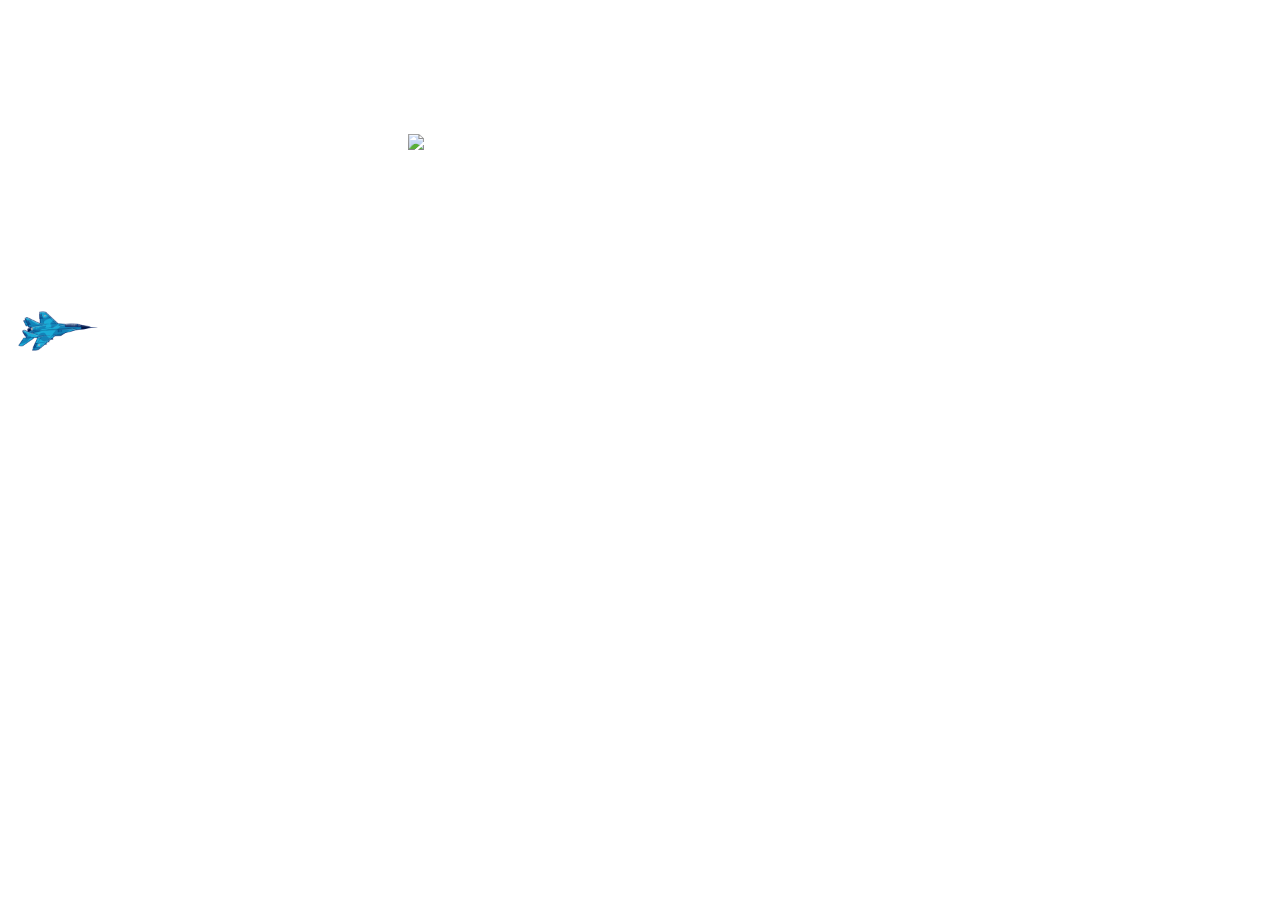
==== game.html @ 5e58bf60 "Add files via upload" ====
<!DOCTYPE html>
<html lang="en">
<head>
    <meta charset="UTF-8">
    <meta name="viewport" content="width=device-width, initial-scale=1.0">
    <title>Document</title>
    <link rel="stylesheet" href="css/game.css">
</head>
<body>
    <div style="background-image: url(https://cdn.pixabay.com/animation/2023/03/11/15/47/15-47-31-763_512.gif)" style="height: 400px;">
        <div class="player"><img src="https://cdn.pixabay.com/animation/2024/12/11/15/54/15-54-52-60_512.gif" width="100px" style="margin-left: 400px;"></div>
        <div class="player"><img src="asset/pesawat.png" width="100px"></div>
    </div>
</body>
</html>
---- css/game.css ----
.player {
    position: relative;
    padding-top: 10%;
}
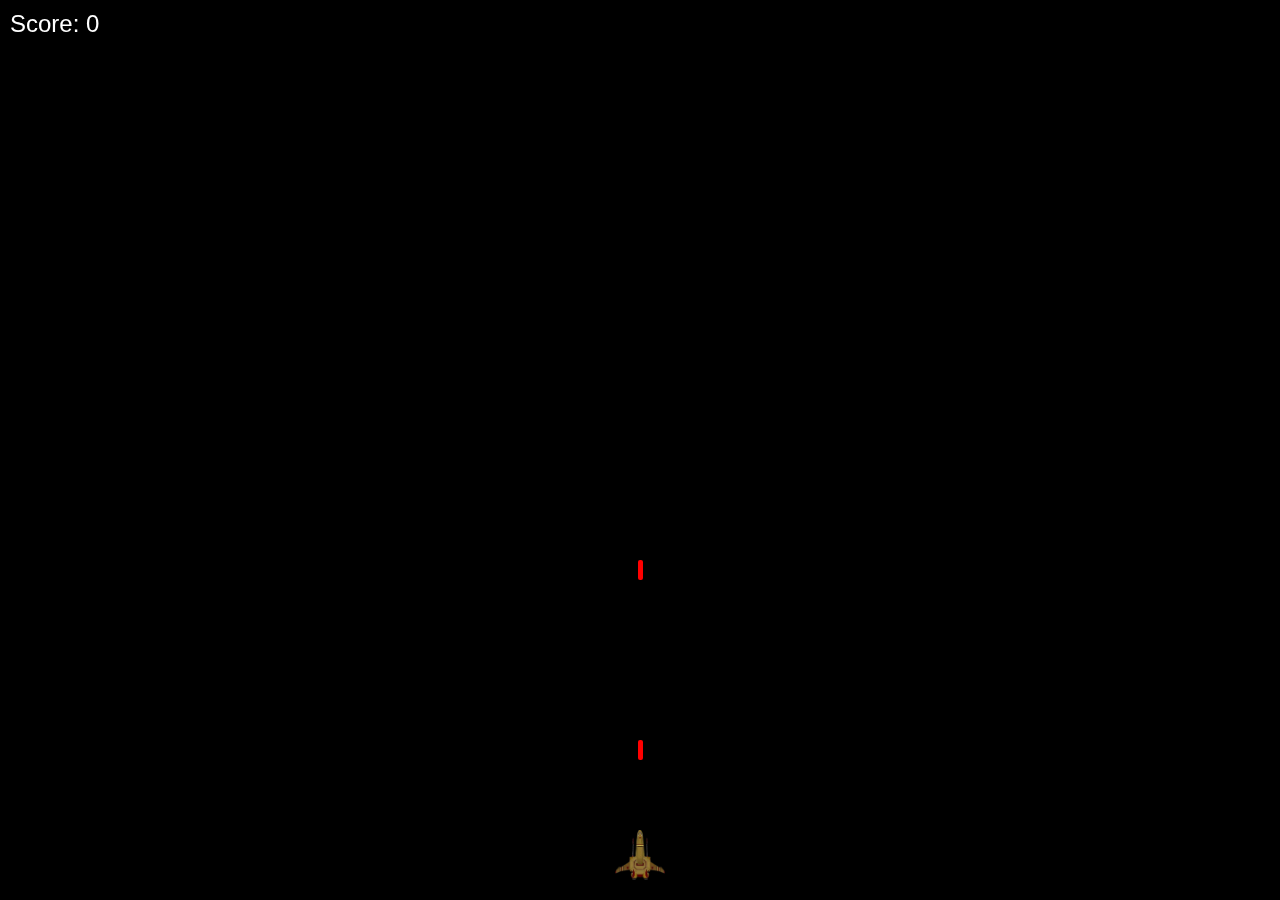
==== commit 8bf3bfe4: "Add files via upload" ====
--- a/game.html
+++ b/game.html
@@ -3,13 +3,15 @@
 <head>
     <meta charset="UTF-8">
     <meta name="viewport" content="width=device-width, initial-scale=1.0">
-    <title>Document</title>
+    <title>Alien Shooter</title>
     <link rel="stylesheet" href="css/game.css">
 </head>
 <body>
-    <div style="background-image: url(https://cdn.pixabay.com/animation/2023/03/11/15/47/15-47-31-763_512.gif)" style="height: 400px;">
-        <div class="player"><img src="https://cdn.pixabay.com/animation/2024/12/11/15/54/15-54-52-60_512.gif" width="100px" style="margin-left: 400px;"></div>
-        <div class="player"><img src="asset/pesawat.png" width="100px"></div>
+    <div id="score-board">Score: 0</div>
+    <div id="game-over" class="hidden">Game Over!</div>
+    <div id="game-area">
+        <div id="player"></div>
     </div>
+    <script src="javascript/game.js"></script>
 </body>
 </html>--- a/css/game.css
+++ b/css/game.css
@@ -1,4 +1,70 @@
-.player {
+body {
+    margin: 0;
+    overflow: hidden;
+    background: black;
+    color: white;
+    font-family: Arial, sans-serif;
+}
+
+#score-board {
+    position: fixed;
+    top: 10px;
+    left: 10px;
+    font-size: 24px;
+    z-index: 1000;
+    
+}
+
+#game-over {
+    position: fixed;
+    top: 50%;
+    left: 50%;
+    transform: translate(-50%, -50%);
+    font-size: 48px;
+    color: red;
+    display: none;
+    z-index: 1000;
+}
+
+#game-area {
     position: relative;
-    padding-top: 10%;
+    width: 100vw;
+    height: 100vh;
+}
+
+#player {
+    position: absolute;
+    bottom: 20px;
+    left: 50%;
+    transform: translateX(-50%);
+    width: 50px; /* Sesuaikan dengan ukuran gambar */
+    height: 50px; /* Sesuaikan dengan ukuran gambar */
+    background-image: url('../asset/player.png'); /* Path ke gambar */
+    background-size: cover; /* Pastikan gambar menutupi elemen */
+    background-repeat: no-repeat; /* Hindari pengulangan gambar */
+    background-position: center; /* Posisikan gambar di tengah */
+}
+
+
+.alien {
+    position: absolute;
+    width: 50px;
+    height: 50px;
+    background-image: url('../asset/musuh.png');
+    background-size: cover; /* Pastikan gambar menutupi elemen */
+    background-repeat: no-repeat; /* Hindari pengulangan gambar */
+    background-position: center; /* Posisikan gambar di tengah */
+
+}
+
+.bullet {
+    position: absolute;
+    width: 5px;
+    height: 20px;
+    background: red;
+    border-radius: 2px;
+}
+
+.hidden {
+    display: none;
 }